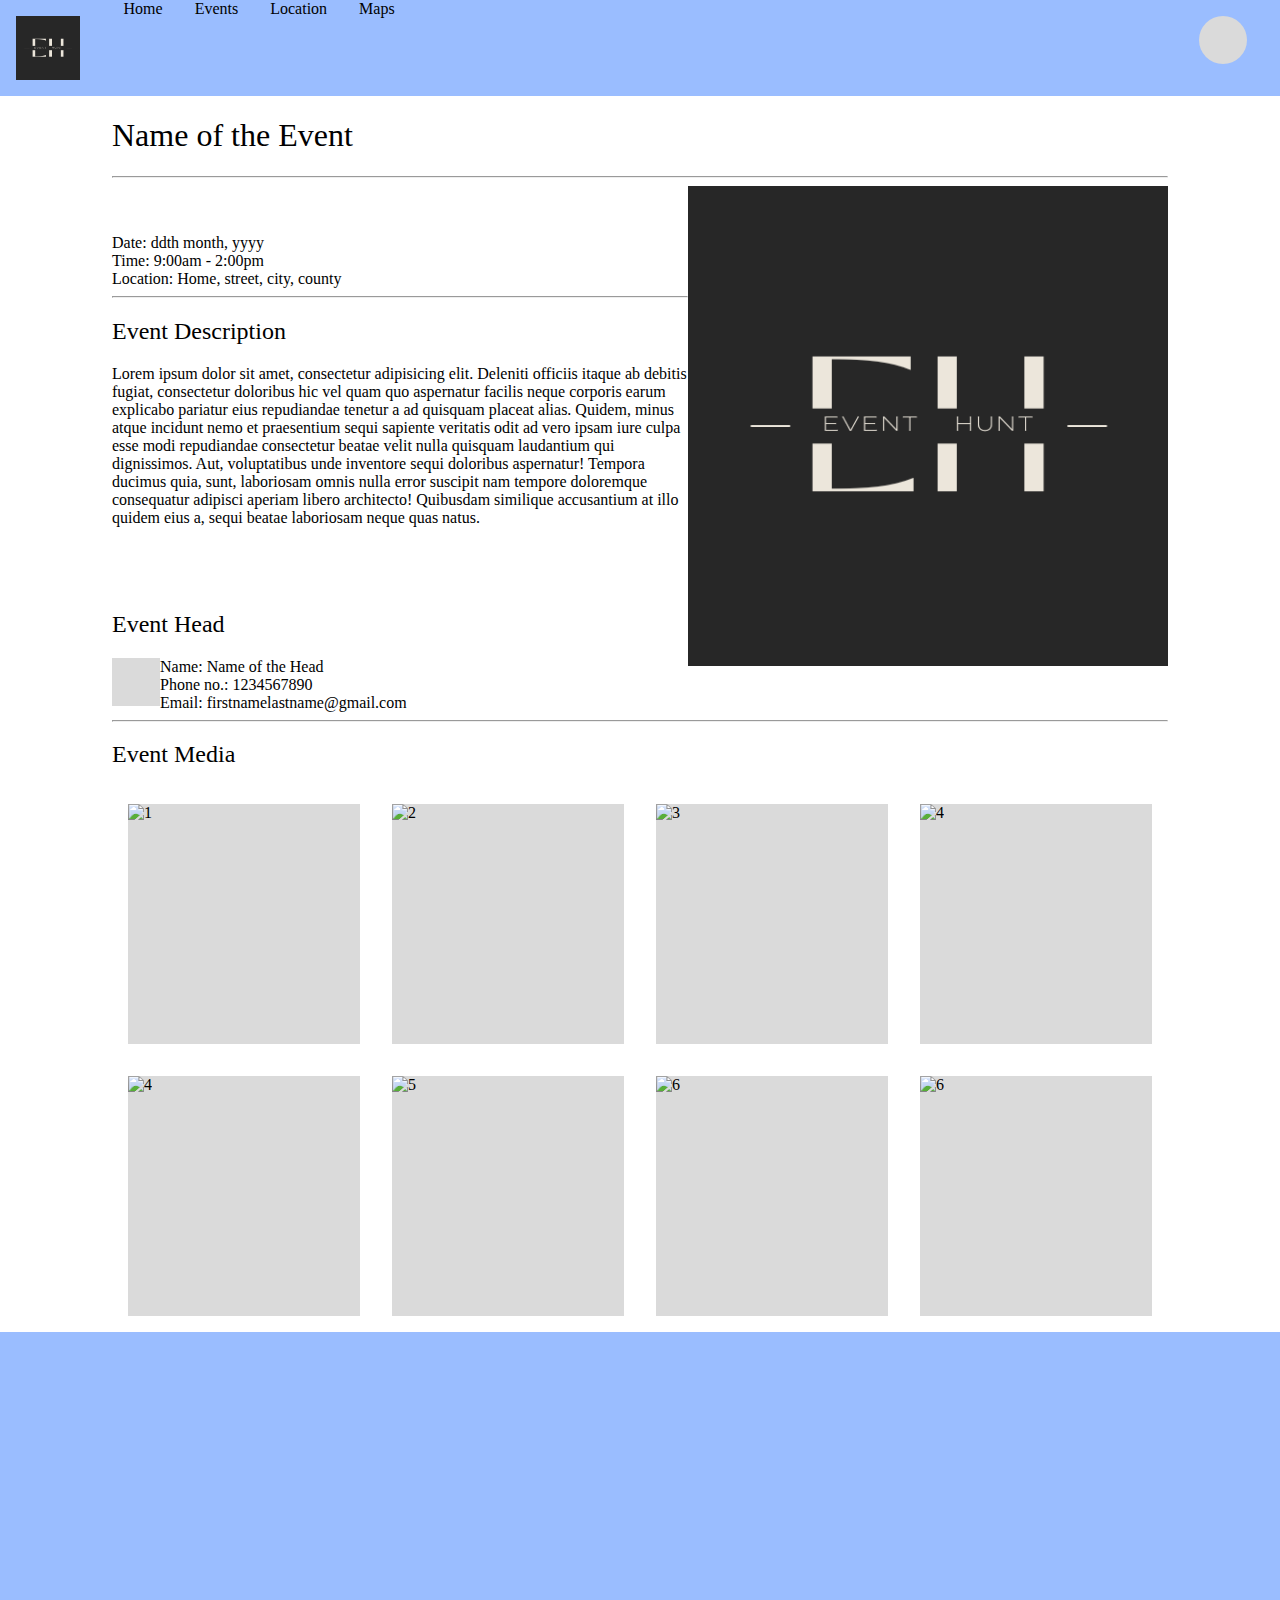
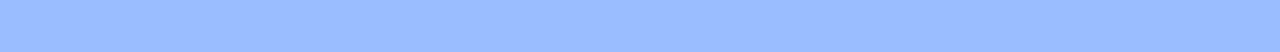
==== event.html @ 7c09df92 "NEW PROJECT" ====
<!DOCTYPE html>
<html lang="en">

<head>
    <meta charset="UTF-8">
    <meta http-equiv="X-UA-Compatible" content="IE=edge">
    <meta name="viewport" content="width=device-width, initial-scale=1.0">
    <title>Event</title>
    <link rel="stylesheet" href="index.css">
</head>

<body>
    <!------------------------------------- HEADER ---------------------------------------------------->
    <section class="header">
        <img class="header_img" src="images/Black Minimalist Initial Font BE Logo.png" alt="">
        <div class="links">
            <div> <a href="index.html">Home</a> </div>
            <div><a href="">Events</a></div>
            <div><a href="">Location</a></div>
            <div><a href="">Maps</a></div>
        </div>
        <div class="profile"></div>
    </section>
    <!------------------------------------------------------------------------------>
    <section class="event_content">
        <h1 class="event_name_h">Name of the Event</h1>
        <hr>
        <div>
            <div class="float_right"><img src="images/Black Minimalist Initial Font BE Logo.png" alt=""></div>
            <div class="event_subcontent">
                <div>Date: ddth month, yyyy</div>
                <div>Time: 9:00am - 2:00pm </div>
                <div>Location: Home, street, city, county</div>
                <hr>
                <h2 class="e_h2">Event Description</h2>
                <p>Lorem ipsum dolor sit amet, consectetur adipisicing elit. Deleniti officiis itaque ab debitis fugiat,
                    consectetur doloribus hic vel quam quo aspernatur facilis neque corporis earum explicabo pariatur
                    eius repudiandae tenetur a ad quisquam placeat alias. Quidem, minus atque incidunt nemo et
                    praesentium sequi sapiente veritatis odit ad vero ipsam iure culpa esse modi repudiandae consectetur
                    beatae velit nulla quisquam laudantium qui dignissimos. Aut, voluptatibus unde inventore sequi
                    doloribus aspernatur! Tempora ducimus quia, sunt, laboriosam omnis nulla error suscipit nam tempore
                    doloremque consequatur adipisci aperiam libero architecto! Quibusdam similique accusantium at illo
                    quidem eius a, sequi beatae laboriosam neque quas natus.</p>
            </div>
        </div>

        <div class="event_head">
            <h2 class="e_head e_h2">Event Head</h2>
            <div class="eh_info">
                <div class="e_head_img"><img src="" alt=""></div>
                <div>
                    <div class="eh_name">Name: Name of the Head</div>
                    <div class="eh_phn">Phone no.: 1234567890</div>
                    <div class="eh_emain">Email: firstnamelastname@gmail.com</div>
                </div>
            </div>
        </div>
        <hr>
        <div>
            <h2 class="e_m e_h2">Event Media</h2>
            <div class="img_grid">
                <div class="row">
                    <div class="col"><img src="" alt="1"></div>
                    <div class="col"><img src="" alt="2"></div>
                    <div class="col"><img src="" alt="3"></div>
                    <div class="col"><img src="" alt="4"></div>
                </div>
                <div class="row">
                    <div class="col"><img src="" alt="4"></div>
                    <div class="col"><img src="" alt="5"></div>
                    <div class="col"><img src="" alt="6"></div>
                    <div class="col"><img src="" alt="6"></div>
                </div>
            </div>

        </div>

    </section>

    <section class="footer">

    </section>
</body>

</html>
---- index.css ----
body{
    margin: 0;
    padding: 0;
    --img_color: rgb(218, 218, 218);
    --header_blue: #9abdff;
    --text-color:black;
    --subheading-color:black;
    --heading_color:black;
}
.content_body{
    margin: 0rem 7rem;
}
/*--------------------------------------- HEADER ------------------------*/
.header{
    margin: 0;
    background-color: var(--header_blue);
    display: grid;
    grid-template-columns: 0.1fr 1fr 0.09fr;
}
.header_img{
    margin: 1rem;
    width: 4rem;
}
.header .links{
    display: flex;
}
.header .links div a{
    text-decoration: none;
    color: black;
    padding: 1rem;
}
.header .profile{
    width: 3rem;
    height: 3rem;
    margin: 1rem;
    background-color: var(--img_color);
    border-radius: 50%;
}
/*--------------------------------------- MAP ------------------------*/
.map{
    margin: auto;
    margin-top: 3rem;
    margin-bottom: 3rem;
    height: 28rem;
    width: 82rem;
    background-color: var(--img_color);
}
/*-------------------------------------- FESTS ---------------------------------*/
.events{
    padding: 2rem;
}
.event_list{
    margin-left: 2rem;
}

/* h1 */
.c_events .current_events{    
    font-size: 2rem;
    font-weight: 100;
    padding: 0.5rem;
    width: 70%;
    background-color: var(--header_blue);
}
.event_subcontent{
    padding: 3rem 0rem;
}
.event_s_i{
    text-decoration: none;
    color: black;
}
/* h2 */
.e_n{
    font-weight: 300;
}
.e_d, .e_l, .e_a{
    padding: 0.2rem;
}
.sm_btn_div{
    text-align: center;
}
.sm{
    padding: 0.5rem 2rem;
    margin: 2rem;
}


/*-------------------------------------------------------- EVENT PAGE -------------------------------------------------------*/
.event_content{
    margin: 0rem 7rem;
}
.float_right{
    float: right;
}
.float_right img{
    width: 30rem;
}
.eh_info{
    display: flex;
}
.row{
    display: flex;
}
.col{
    margin: 1rem;
    width: 100%;
    height: 15rem;
    background-color: var(--img_color);
}
.e_head_img{
    width: 3rem;
    height: 3rem;
    background-color: var(--img_color);
}
.event_name_h{
    font-size: 2rem;
    font-weight: 100;
    width: 70%;
}
.e_h2{
    font-weight: 100;
}


/*----------------------------------------------- FOOTER ---------------------------------------*/
.footer{
    height: 20rem;
    width: 100%;
    background-color: var(--header_blue);
}
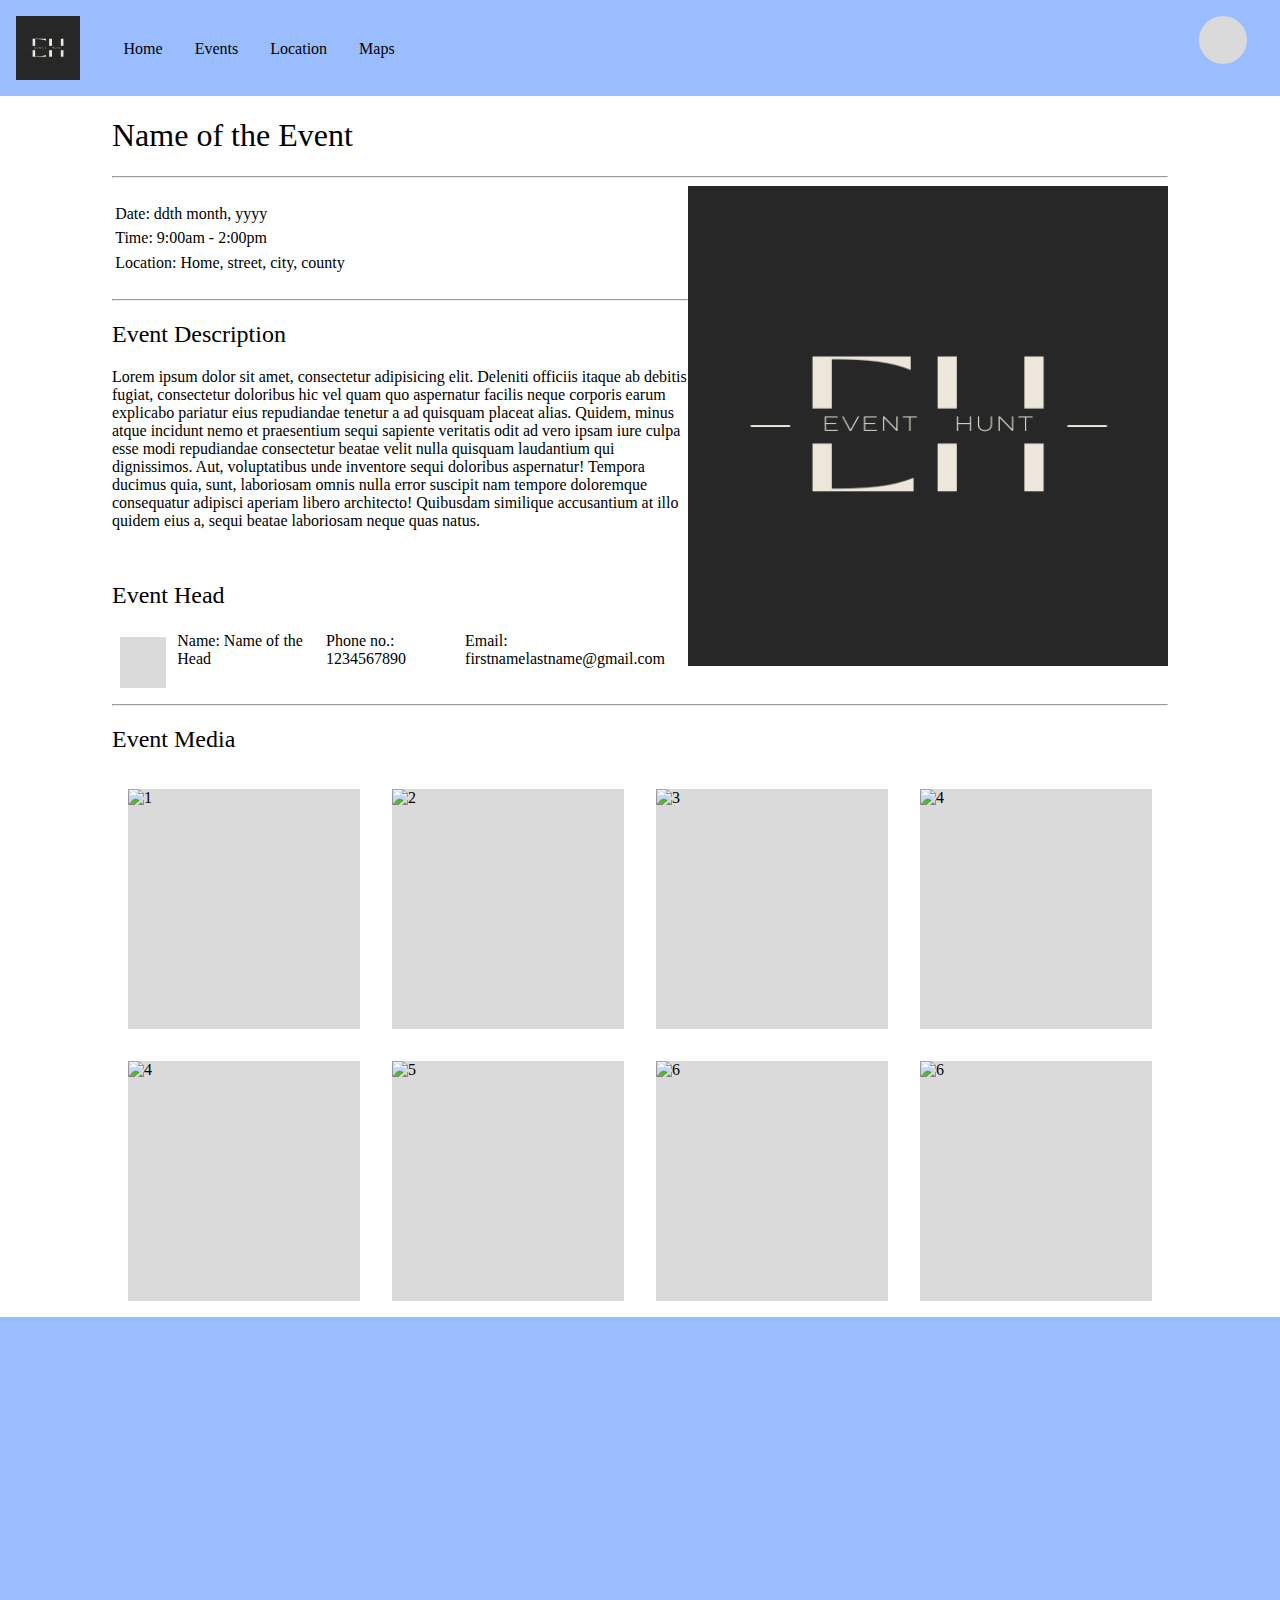
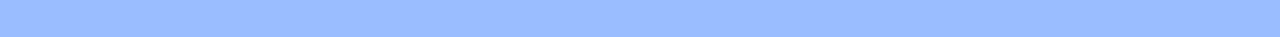
==== commit c29c51a5: "added log in page" ====
--- a/event.html
+++ b/event.html
@@ -28,9 +28,12 @@
         <div>
             <div class="float_right"><img src="images/Black Minimalist Initial Font BE Logo.png" alt=""></div>
             <div class="event_subcontent">
-                <div>Date: ddth month, yyyy</div>
-                <div>Time: 9:00am - 2:00pm </div>
-                <div>Location: Home, street, city, county</div>
+                <div class="e_sc_div">
+                    <div>Date: ddth month, yyyy</div>
+                    <div>Time: 9:00am - 2:00pm </div>
+                    <div>Location: Home, street, city, county</div>
+                </div>
+
                 <hr>
                 <h2 class="e_h2">Event Description</h2>
                 <p>Lorem ipsum dolor sit amet, consectetur adipisicing elit. Deleniti officiis itaque ab debitis fugiat,
@@ -48,7 +51,7 @@
             <h2 class="e_head e_h2">Event Head</h2>
             <div class="eh_info">
                 <div class="e_head_img"><img src="" alt=""></div>
-                <div>
+                <div class="eh_info">
                     <div class="eh_name">Name: Name of the Head</div>
                     <div class="eh_phn">Phone no.: 1234567890</div>
                     <div class="eh_emain">Email: firstnamelastname@gmail.com</div>
--- a/index.css
+++ b/index.css
@@ -22,6 +22,7 @@
     width: 4rem;
 }
 .header .links{
+    margin-top: 2.5rem;
     display: flex;
 }
 .header .links div a{
@@ -61,9 +62,6 @@
     width: 70%;
     background-color: var(--header_blue);
 }
-.event_subcontent{
-    padding: 3rem 0rem;
-}
 .event_s_i{
     text-decoration: none;
     color: black;
@@ -71,6 +69,9 @@
 /* h2 */
 .e_n{
     font-weight: 300;
+}
+.eh_info div {
+    padding: 0.1rem;
 }
 .e_d, .e_l, .e_a{
     padding: 0.2rem;
@@ -87,6 +88,15 @@
 /*-------------------------------------------------------- EVENT PAGE -------------------------------------------------------*/
 .event_content{
     margin: 0rem 7rem;
+}
+.event_subcontent{
+    padding: 1rem 0rem;
+}
+.event_subcontent .e_sc_div{
+    padding-bottom: 1rem;
+}
+.e_sc_div div{
+    padding: 0.2rem;
 }
 .float_right{
     float: right;
@@ -107,6 +117,7 @@
     background-color: var(--img_color);
 }
 .e_head_img{
+    margin: 0.5rem;
     width: 3rem;
     height: 3rem;
     background-color: var(--img_color);
